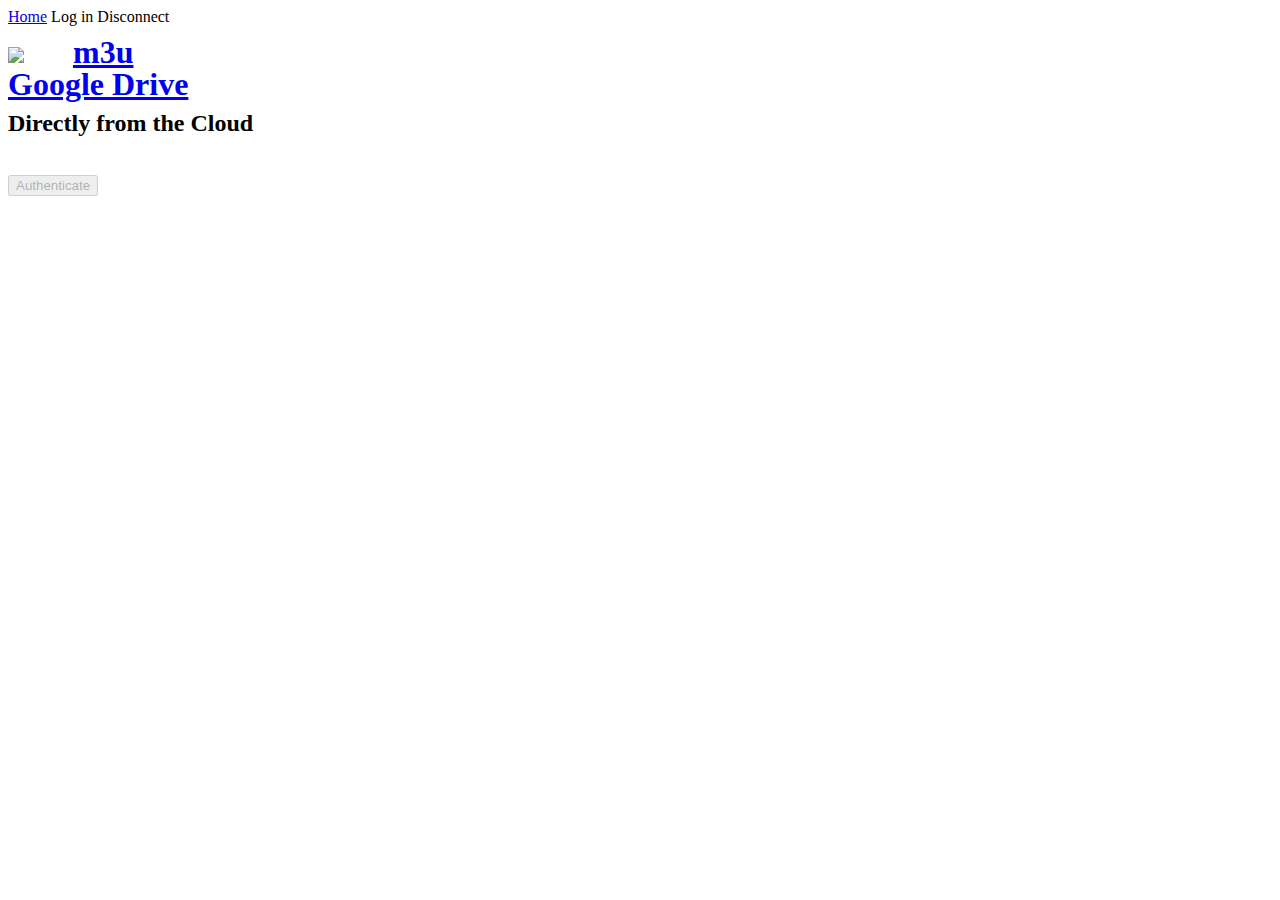
==== index.html @ 3c3f23b8 "Update" ====
<!DOCTYPE html>
<html>
  <head>
    <title>Video file streaming</title>
    <meta charset="utf-8" />
    <link rel="stylesheet" href="./style/style.css" />
    <link rel="icon" sizes="200x200" type="image/png" href="./style/play.png">
    <link href="https://fonts.googleapis.com/css?family=Ubuntu" rel="stylesheet" type="text/css">
    <link href="https://fonts.googleapis.com/css?family=Poppins" rel="stylesheet" type="text/css">
  </head>
  <body>
    <nav class="topnav">
    <a id="home" href="./index.html">Home</a> 
    <a id="login">Log in</a>
    <a id="connect">Disconnect</a>
</nav>
    <div style="line-height:10px">
    <a href="./index.html"><img id="reader" src="./style/tv.png" width = 65px style='float: left;'/></a>
    <h1><span class="black"><a href="./index.html">m3u</a></span></h1>
    <h1><a href="./index.html"><span class="grey">Google</span> <span class="grey-light">Drive</span></a></h1>
    </div>
        <h2>Directly from the Cloud</h2>
    <br/>
    <!--Add buttons to initiate auth sequence and sign out-->
    <button id="authorize_button" style="display: none;">Conectar Aplicación</button>
    <button id="signout_button" style="display: none;">Salir de Google</button>
    <button id="disconnect_button" style="display: none;">Desconectar Aplicación</button>
    <button type="button" id="auth" disabled>Authenticate</button>
    <textarea id="m3u" style="display: none"></textarea>
    <pre id="content"></pre>

  <a href="#" id="nextPage" style="display: none;" >Ver más &raquo;</a>

    <script type="text/javascript">
      var CLIENT_ID = '983869916425-495k0u2mf6i377r6c04d1nkleek9qbbj.apps.googleusercontent.com';
      var DISCOVERY_DOCS = ["https://www.googleapis.com/discovery/v1/apis/drive/v3/rest"];
      var SCOPES = 'https://www.googleapis.com/auth/drive';
      var pickerApiLoaded = false;
      var API_KEY = 'AIzaSyBa-rF9qjubzf5GM0I5vI847KeXv-0TS5A';
      var PATH="https://www.googleapis.com/drive/v3/files/"
      var q="?alt=media&key=";
      var oauthToken;
      

      var login = document.getElementById('login');
      var connect = document.getElementById('connect');
      var initialized=false;
      function handleClientLoad() {

        gapi.load('client:auth2', initClient);
       <!-- gapi.client.load('drive', 'v3'); -->
       gapi.load('picker', onPickerApiLoad);


      }
       
      function initClient() {
        gapi.client.init({
          clientId: CLIENT_ID,
          discoveryDocs: DISCOVERY_DOCS,
          scope: SCOPES
        }).then(function () {

          // Listen for sign-in state changes.
          gapi.auth2.getAuthInstance().isSignedIn.listen(updateSigninStatus);

          // Handle the initial sign-in state.
          updateSigninStatus(gapi.auth2.getAuthInstance().isSignedIn.get());

          //login.href="javascript:handleAuthClick()";
          
          
          //gapi.auth2.authorize({client_id: CLIENT_ID, scope: SCOPES}, handleAuthResult);
        });
      }

      /**
       *  Called when the signed in status changes, to update the UI
       *  appropriately. After a sign-in, the API is called.
       */
      function updateSigninStatus(isSignedIn) {
        if (isSignedIn) {
          login.href="javascript:handleSignoutClick()";
          login.innerHTML="Log out";
          connect.href="javascript:disconnect()";

          var authBtn = document.getElementById('auth');
          authBtn.disabled = false;
         authBtn.setAttribute("onclick","createPicker()");
         oauthToken = gapi.auth.getToken().access_token;
          
        } 
        else {
          login.href="javascript:handleAuthClick()";
          login.innerHTML="Log in";

        }
      }




      function listFiles(query,nextPageToken="",fileType="",currentLevelFolderList=[],folderList=[]) {
        gapi.client.drive.files.list({
          pageSize: 1000, //no puede ser menor a 4
          'pageToken': nextPageToken,
          includeTeamDrives : true,
          fields: "nextPageToken, files(id, name, mimeType, fileExtension, webContentLink, parents, properties)",
          orderBy:"name,folder",
          q: query
        }).then(function(response) {
          var files = response.result.files.concat(currentLevelFolderList);
          if (response.result.nextPageToken && fileType=="folder"){
            listFiles(query, response.result.nextPageToken, "folder", files);
          }
          else{
            if (files && files.length > 0 && fileType=="video") {
              buildM3U(files);
            }
            else if (files && files.length > 0) {
              var query;
              for (var i = 0; i < files.length; i++) {
                var file = files[i];
                if (i==0){
                  query="('"+file.id+"' in parents";
                }
                else {
                  query+=" or '"+file.id+"' in parents";
                }         
              }
              query+=") and mimeType='application/vnd.google-apps.folder'";
              files=folderList.concat(files);
              listFiles(query,"","folder",[],files);
            }
            else {
              files=folderList;
              for (var i = 0; i < files.length; i++) {
                var file = files[i];
                if (i==0){
                  query="('"+file.id+"' in parents";
                }
                else {
                  query+=" or '"+file.id+"' in parents";
                }         
              }
              query+=") and (mimeType contains 'video' or mimeType contains 'image')";
              var delayInMilliseconds = 1000; //1 second
              setTimeout(listFiles(query,"","video"), delayInMilliseconds); 
              
            }
          }
        });
      }

      function buildM3U(files) {
        var parent="";
        var video="";
        var logo="";
        var m3u="#EXTM3U"+"\n\n";
        for (var i = 0; i < files.length; i++) {
          var file = files[i]; 
          if (file.mimeType.indexOf("video") != -1) {
            video=file.id;
          } 
          else if (file.mimeType.indexOf("image") != -1) {
            logo=file.id;
          }
          if (parent==file.parents[0]) {       
            videoLink=PATH + video + q + API_KEY;
            if (logo!="") {
              logoLink=PATH + logo + q + API_KEY;
              m3u+= '#EXTINF:-1 tvg-logo="'+logoLink+'"'+" group-title='Movies' type='video', "+file.name+"\n" + videoLink + "\n\n\n";
            }
            else {
              m3u+= "#EXTINF:-1 group-title='Movies' type='video', "+file.name+"\n" + videoLink + "\n\n\n";
            }
          }   
          else {
            parent=file.parents[0];
          }
        }  
        document.getElementById("m3u").value=m3u;
        document.getElementById("m3u").style.display="block";
      }

      function onPickerApiLoad() {
        pickerApiLoaded = true;
      
      }

    function createPicker() {
    if (pickerApiLoaded && oauthToken) {
      var view = new google.picker.DocsView()
              .setOwnedByMe(true)
              .setIncludeFolders(true)
              .setSelectFolderEnabled(true)
              .setMimeTypes('application/vnd.google-apps.folder');
      var picker = new google.picker.PickerBuilder()
              .enableFeature(google.picker.Feature.NAV_HIDDEN)
              .setTitle('Select a folder to use for the playlist')
              .addView(view)
              .setOAuthToken(oauthToken)
              // .setDeveloperKey('AIzaSyAksMFVtrWBKqN2gaDnP29FdpB3omikrQU')
              .setCallback(pickerCallback)
              .build();
      picker.setVisible(true);
    }
  }


    function pickerCallback(data) {
    if (data.action == google.picker.Action.PICKED) {
      query="'"+data.docs[0].id+"' in parents and mimeType='application/vnd.google-apps.folder'";
      listFiles(query,"","folder",[],data.docs);
    }
  }
      /**
       *  Sign in the user upon button click.
       */
      function handleAuthClick(event) {
        initialized=true;
        gapi.auth2.getAuthInstance().signIn({ux_mode: "redirect"});
      }
      /**
       *  Sign out the user upon button click.
       */
      function handleSignoutClick(event) {
        gapi.auth2.getAuthInstance().signOut().then(function () {
          location.reload();
        }); 
      }
      function disconnect(event) {
        gapi.auth2.getAuthInstance().disconnect().then(function () {
          signoutButton.click();
        });
      }
      
    </script>

    <script async defer src="https://apis.google.com/js/api.js"
      onload="this.onload=function(){};handleClientLoad()"
      onreadystatechange="if (this.readyState === 'complete') this.onload()">
    </script>
  </body>
</html>
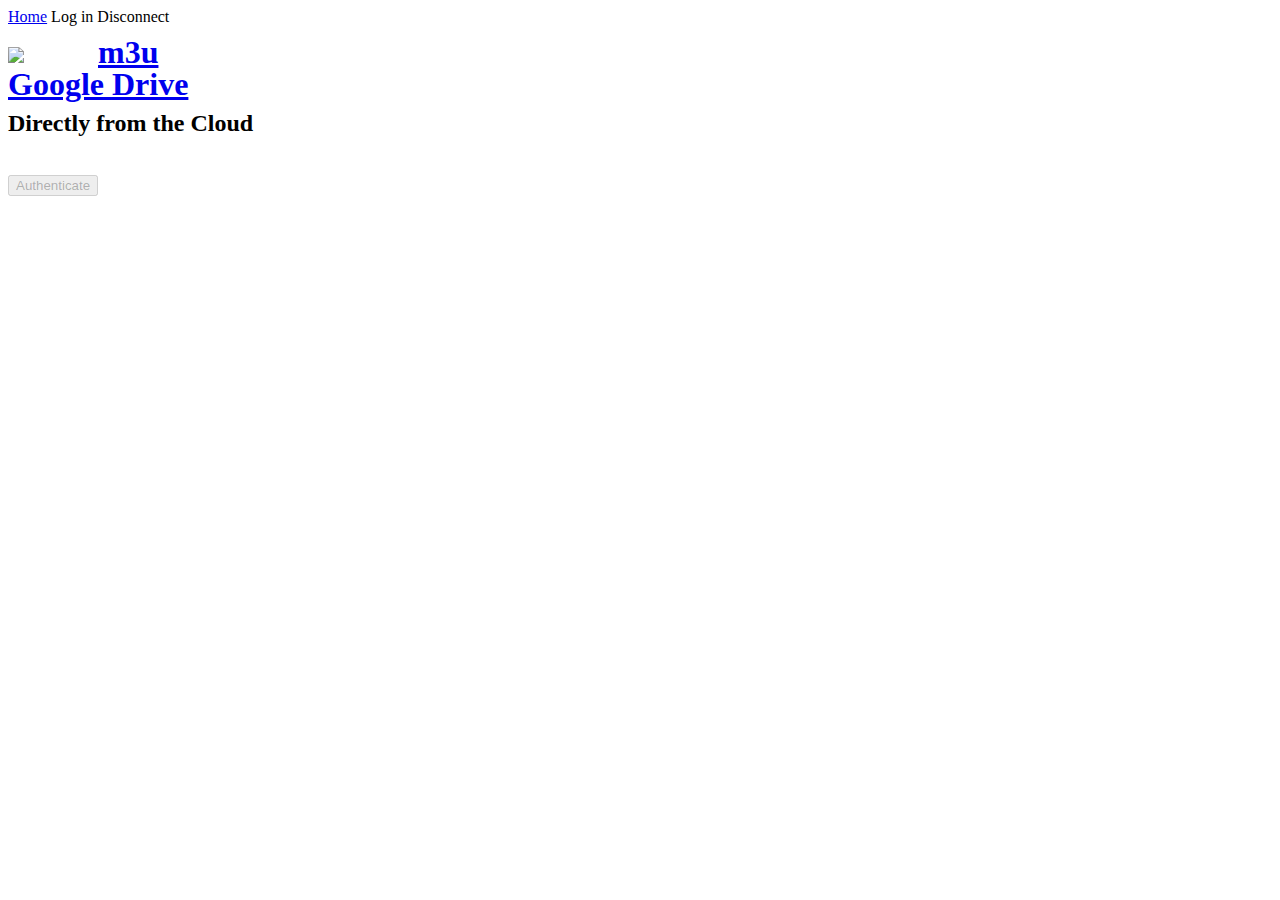
==== commit 1f7902a8: "No generar enlace si no hay video" ====
--- a/index.html
+++ b/index.html
@@ -15,7 +15,7 @@
     <a id="connect">Disconnect</a>
 </nav>
     <div style="line-height:10px">
-    <a href="./index.html"><img id="reader" src="./style/tv.png" width = 65px style='float: left;'/></a>
+    <a href="./index.html"><img id="reader" src="./style/tv.png" width = 90px style='float: left;'/></a>
     <h1><span class="black"><a href="./index.html">m3u</a></span></h1>
     <h1><a href="./index.html"><span class="grey">Google</span> <span class="grey-light">Drive</span></a></h1>
     </div>
@@ -153,11 +153,12 @@
       }
 
       function buildM3U(files) {
-        var parent="";
         var video="";
         var logo="";
+        var count=0;
         var m3u="#EXTM3U"+"\n\n";
         for (var i = 0; i < files.length; i++) {
+          count+=1;
           var file = files[i]; 
           if (file.mimeType.indexOf("video") != -1) {
             video=file.id;
@@ -165,7 +166,7 @@
           else if (file.mimeType.indexOf("image") != -1) {
             logo=file.id;
           }
-          if (parent==file.parents[0]) {       
+          if (count==files.length and video!="") {       
             videoLink=PATH + video + q + API_KEY;
             if (logo!="") {
               logoLink=PATH + logo + q + API_KEY;
@@ -175,9 +176,6 @@
               m3u+= "#EXTINF:-1 group-title='Movies' type='video', "+file.name+"\n" + videoLink + "\n\n\n";
             }
           }   
-          else {
-            parent=file.parents[0];
-          }
         }  
         document.getElementById("m3u").value=m3u;
         document.getElementById("m3u").style.display="block";
